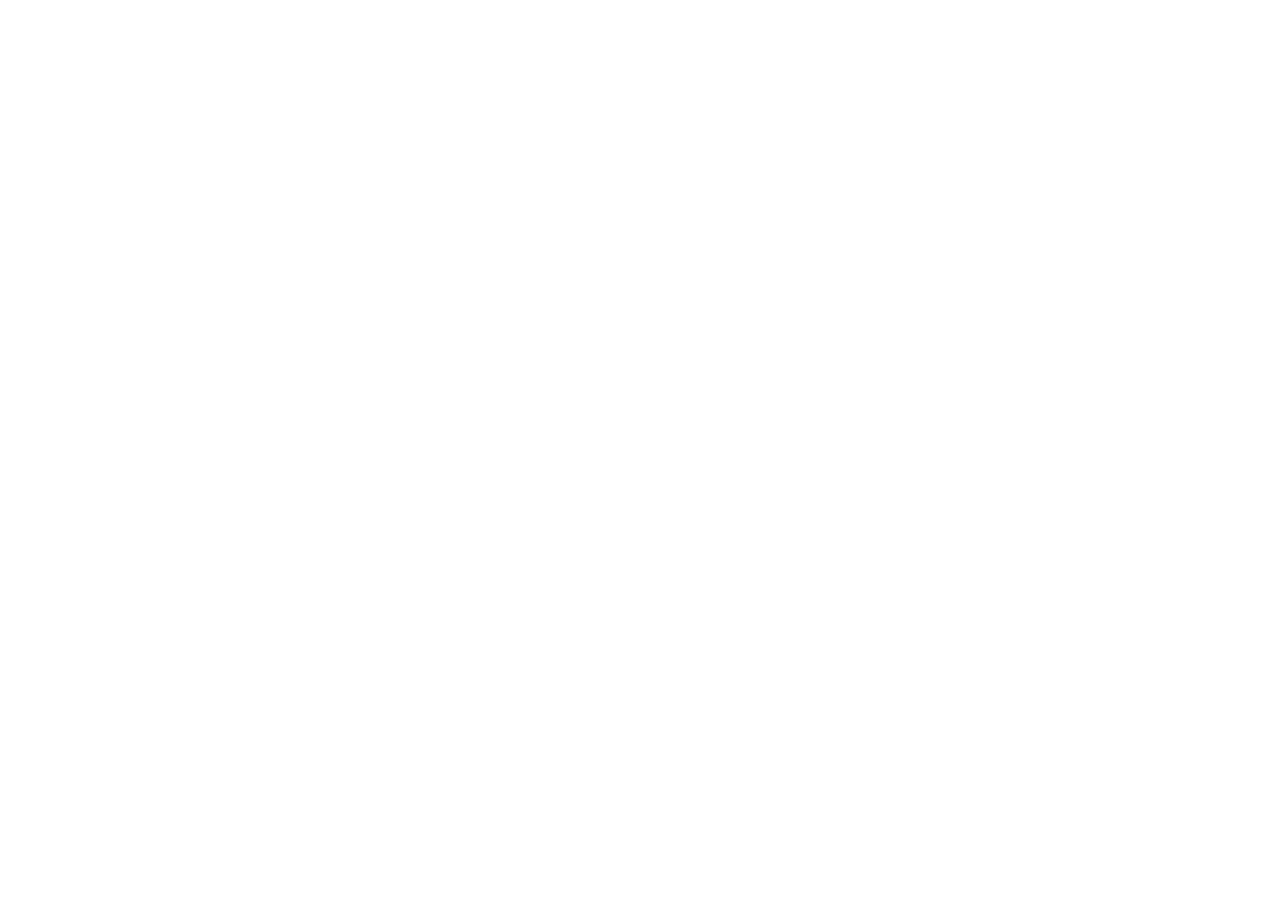
==== index.html @ 3b7fe4e2 "Initial build" ====
<!DOCTYPE html>
<html lang="en">
<head>
  <meta charset="UTF-8">
  <meta name="viewport" content="width=device-width, initial-scale=1.0">
  <title>Job Satisfaction Survey</title>
</head>
<body>
  
</body>
</html>
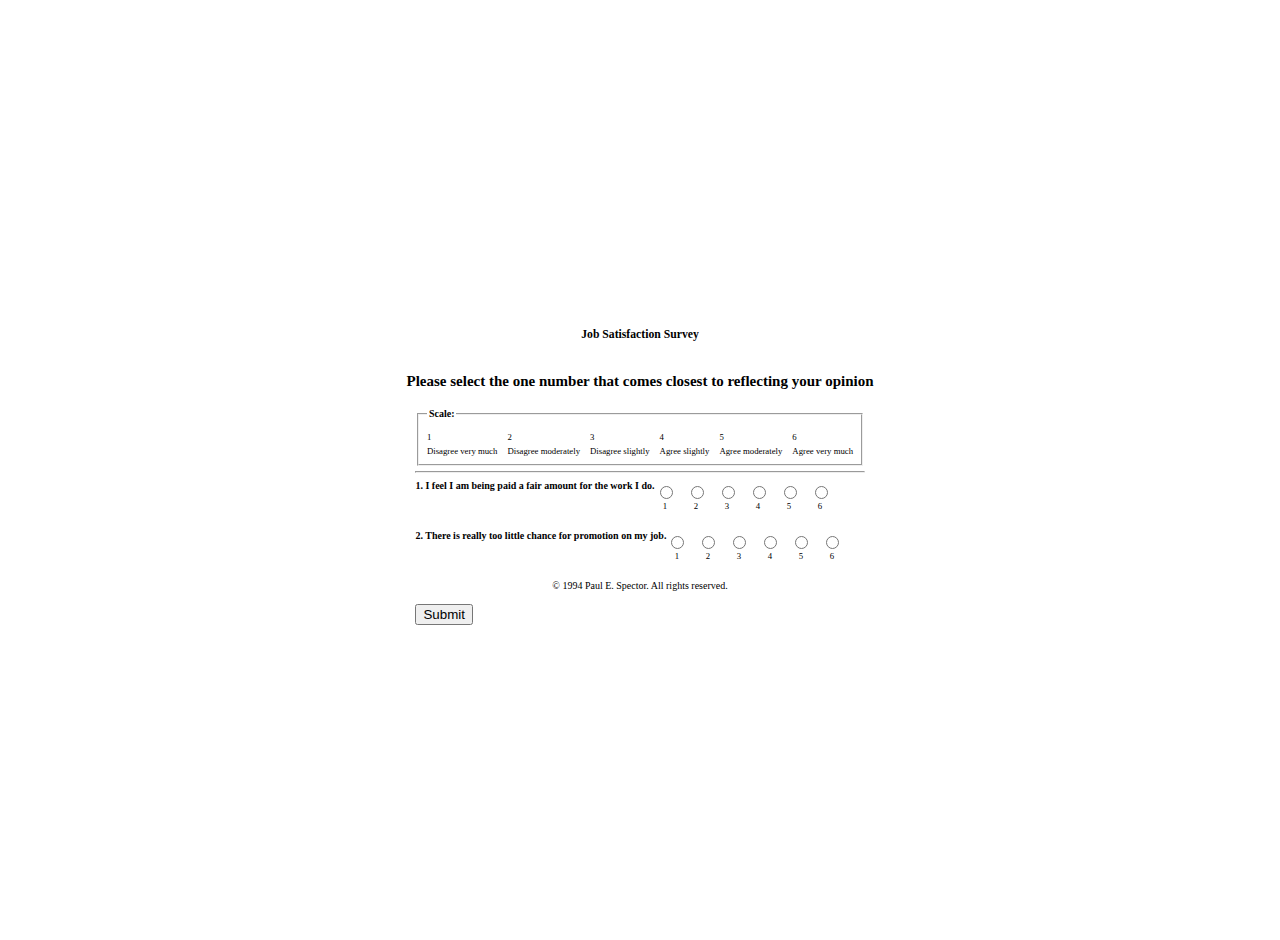
==== commit f4371fce: "Initial HTML/CSS build of form" ====
--- a/index.html
+++ b/index.html
@@ -4,8 +4,63 @@
   <meta charset="UTF-8">
   <meta name="viewport" content="width=device-width, initial-scale=1.0">
   <title>Job Satisfaction Survey</title>
+  <link href="styles/jobSurvey.css" rel="stylesheet">
 </head>
 <body>
+  <h3>Job Satisfaction Survey</h3>
+
+  <h2>Please select the one number that comes closest to reflecting your opinion</h2>
+
+  <form>
+
+    <fieldset class="scale-labels">
+      <legend>Scale:</legend>
+      <div class="scale">
+        <label>1<br>Disagree very much</label>
+        <label>2<br>Disagree moderately</label>
+        <label>3<br>Disagree slightly</label>
+        <label>4<br>Agree slightly</label>
+        <label>5<br>Agree moderately</label>
+        <label>6<br>Agree very much</label>
+      </div>
+    </fieldset>
+
+    <hr>
+
+    <!-- Example question structure, repeat this block for each item -->
+    <div class="question">
+      <div class="question-text">1. I feel I am being paid a fair amount for the work I do.</div>
+      <div class="scale">
+        <label><input type="radio" name="q1" value="1">1</label>
+        <label><input type="radio" name="q1" value="2">2</label>
+        <label><input type="radio" name="q1" value="3">3</label>
+        <label><input type="radio" name="q1" value="4">4</label>
+        <label><input type="radio" name="q1" value="5">5</label>
+        <label><input type="radio" name="q1" value="6">6</label>
+      </div>
+    </div>
+
+    <div class="question">
+      <div class="question-text">2. There is really too little chance for promotion on my job.</div>
+      <div class="scale">
+        <label><input type="radio" name="q1" value="1">1</label>
+        <label><input type="radio" name="q1" value="2">2</label>
+        <label><input type="radio" name="q1" value="3">3</label>
+        <label><input type="radio" name="q1" value="4">4</label>
+        <label><input type="radio" name="q1" value="5">5</label>
+        <label><input type="radio" name="q1" value="6">6</label>
+      </div>
+    </div>
+
+
+
+    
+
+    <p style="text-align:center;">&copy; 1994 Paul E. Spector. All rights reserved.</p>
+
+    <button type="submit">Submit</button>
+
+  </form>
   
 </body>
 </html>--- a/styles/jobSurvey.css
+++ b/styles/jobSurvey.css
@@ -0,0 +1,46 @@
+* {
+  box-sizing: border-box;
+}
+
+html {
+font-size: 62.5% /* using rem for font, 22px = 2.2rem*/
+}
+
+body{
+  display: flex;
+  flex-direction: column;
+  align-items: center;
+  justify-content: center;
+  font-family: "Arial, sans-serif";
+  line-height: 1.6;
+  height: 100vh;
+  margin: 2rem auto;
+  padding: 1rem;
+}
+
+.question {
+  margin-bottom: 1.5rem;
+  display: flex;
+}
+.scale {
+  display: flex;
+  gap: 1rem;
+  flex-wrap: wrap;
+  margin-top: 0.5rem;
+}
+.scale label {
+  display: flex;
+  flex-direction: column;
+  align-items: center;
+  font-size: 0.875rem;
+}
+.question-text {
+  font-weight: bold;
+}
+/* fieldset {
+  border: none;
+  padding: 0;
+} */
+legend {
+  font-weight: bold;
+}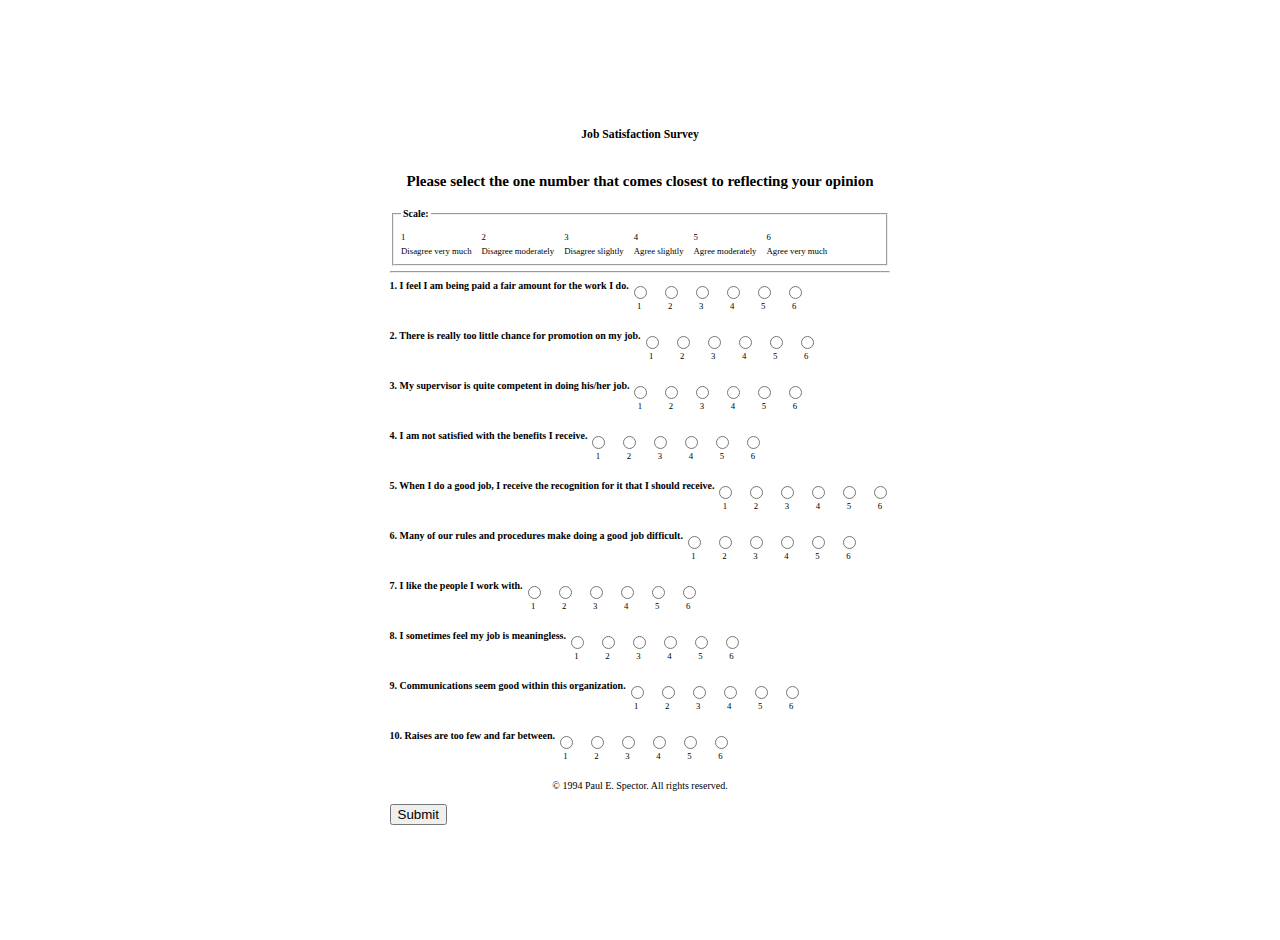
==== commit c4822f11: "Initial content build" ====
--- a/index.html
+++ b/index.html
@@ -51,6 +51,95 @@
         <label><input type="radio" name="q1" value="6">6</label>
       </div>
     </div>
+    <div class="question">
+      <div class="question-text">3. My supervisor is quite competent in doing his/her job.</div>
+      <div class="scale">
+        <label><input type="radio" name="q1" value="1">1</label>
+        <label><input type="radio" name="q1" value="2">2</label>
+        <label><input type="radio" name="q1" value="3">3</label>
+        <label><input type="radio" name="q1" value="4">4</label>
+        <label><input type="radio" name="q1" value="5">5</label>
+        <label><input type="radio" name="q1" value="6">6</label>
+      </div>
+    </div>
+    <div class="question">
+      <div class="question-text">4. I am not satisfied with the benefits I receive.</div>
+      <div class="scale">
+        <label><input type="radio" name="q1" value="1">1</label>
+        <label><input type="radio" name="q1" value="2">2</label>
+        <label><input type="radio" name="q1" value="3">3</label>
+        <label><input type="radio" name="q1" value="4">4</label>
+        <label><input type="radio" name="q1" value="5">5</label>
+        <label><input type="radio" name="q1" value="6">6</label>
+      </div>
+    </div>
+    <div class="question">
+      <div class="question-text">5. When I do a good job, I receive the recognition for it that I should receive.</div>
+      <div class="scale">
+        <label><input type="radio" name="q1" value="1">1</label>
+        <label><input type="radio" name="q1" value="2">2</label>
+        <label><input type="radio" name="q1" value="3">3</label>
+        <label><input type="radio" name="q1" value="4">4</label>
+        <label><input type="radio" name="q1" value="5">5</label>
+        <label><input type="radio" name="q1" value="6">6</label>
+      </div>
+    </div>
+    <div class="question">
+      <div class="question-text">6. Many of our rules and procedures make doing a good job difficult.</div>
+      <div class="scale">
+        <label><input type="radio" name="q1" value="1">1</label>
+        <label><input type="radio" name="q1" value="2">2</label>
+        <label><input type="radio" name="q1" value="3">3</label>
+        <label><input type="radio" name="q1" value="4">4</label>
+        <label><input type="radio" name="q1" value="5">5</label>
+        <label><input type="radio" name="q1" value="6">6</label>
+      </div>
+    </div>
+    <div class="question">
+      <div class="question-text">7. I like the people I work with.</div>
+      <div class="scale">
+        <label><input type="radio" name="q1" value="1">1</label>
+        <label><input type="radio" name="q1" value="2">2</label>
+        <label><input type="radio" name="q1" value="3">3</label>
+        <label><input type="radio" name="q1" value="4">4</label>
+        <label><input type="radio" name="q1" value="5">5</label>
+        <label><input type="radio" name="q1" value="6">6</label>
+      </div>
+    </div>
+    <div class="question">
+      <div class="question-text">8. I sometimes feel my job is meaningless.</div>
+      <div class="scale">
+        <label><input type="radio" name="q1" value="1">1</label>
+        <label><input type="radio" name="q1" value="2">2</label>
+        <label><input type="radio" name="q1" value="3">3</label>
+        <label><input type="radio" name="q1" value="4">4</label>
+        <label><input type="radio" name="q1" value="5">5</label>
+        <label><input type="radio" name="q1" value="6">6</label>
+      </div>
+    </div>
+    <div class="question">
+      <div class="question-text">9. Communications seem good within this organization.</div>
+      <div class="scale">
+        <label><input type="radio" name="q1" value="1">1</label>
+        <label><input type="radio" name="q1" value="2">2</label>
+        <label><input type="radio" name="q1" value="3">3</label>
+        <label><input type="radio" name="q1" value="4">4</label>
+        <label><input type="radio" name="q1" value="5">5</label>
+        <label><input type="radio" name="q1" value="6">6</label>
+      </div>
+    </div>
+    <div class="question">
+      <div class="question-text">10. Raises are too few and far between.</div>
+      <div class="scale">
+        <label><input type="radio" name="q1" value="1">1</label>
+        <label><input type="radio" name="q1" value="2">2</label>
+        <label><input type="radio" name="q1" value="3">3</label>
+        <label><input type="radio" name="q1" value="4">4</label>
+        <label><input type="radio" name="q1" value="5">5</label>
+        <label><input type="radio" name="q1" value="6">6</label>
+      </div>
+    </div>
+    
 
 
 
